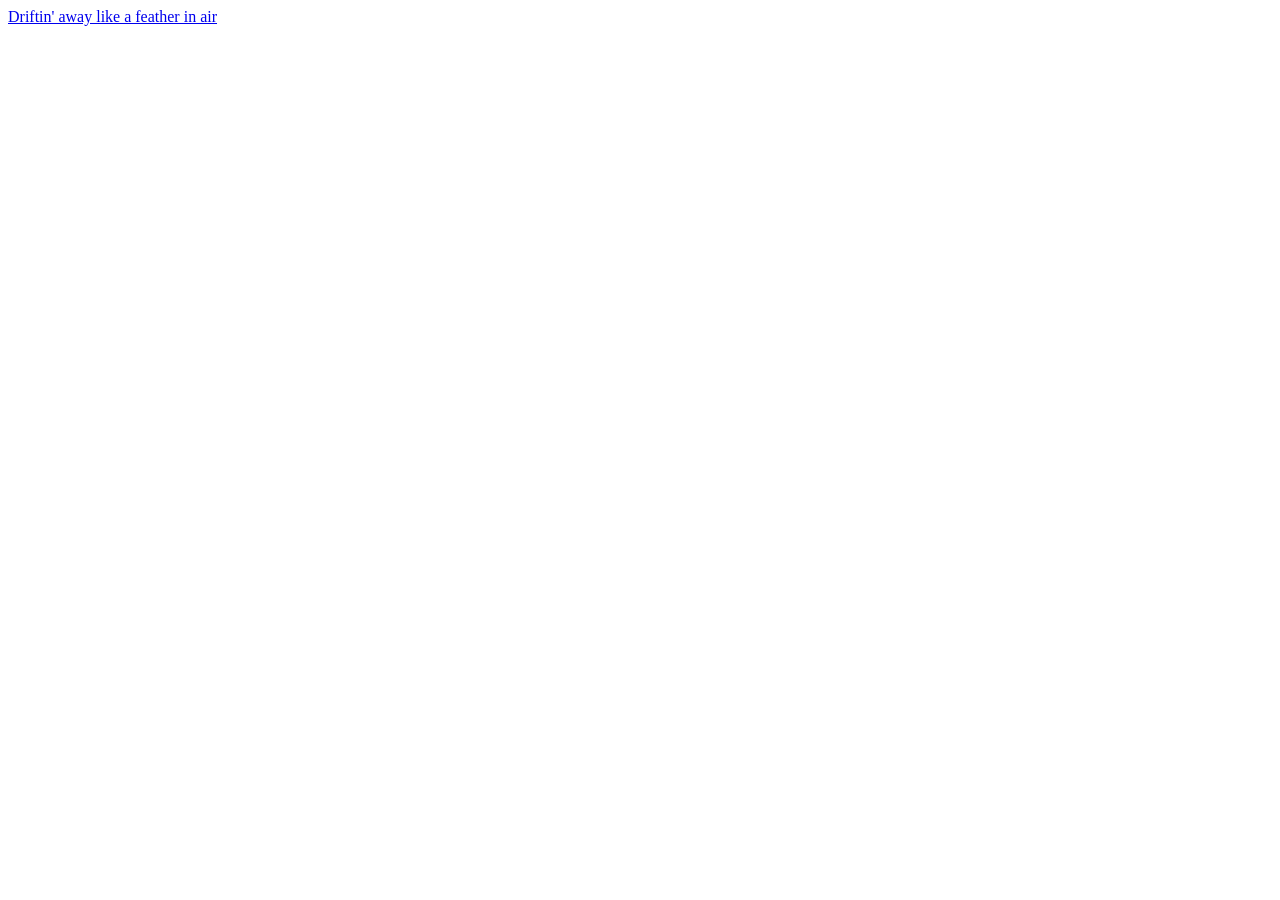
==== index.html @ 5ecd7fa6 "files" ====
<!DOCTYPE html>
<html lan="en">
<head>
    <meta charset="UTF-8">
    <link rel="stylesheet" href="css/mainStyle.css">
    <title>Project 2 page1</title>
</head>
<body>

     <a href="page2/page2.html"> Driftin' away like a feather in air</a>
  

</body>
</html>
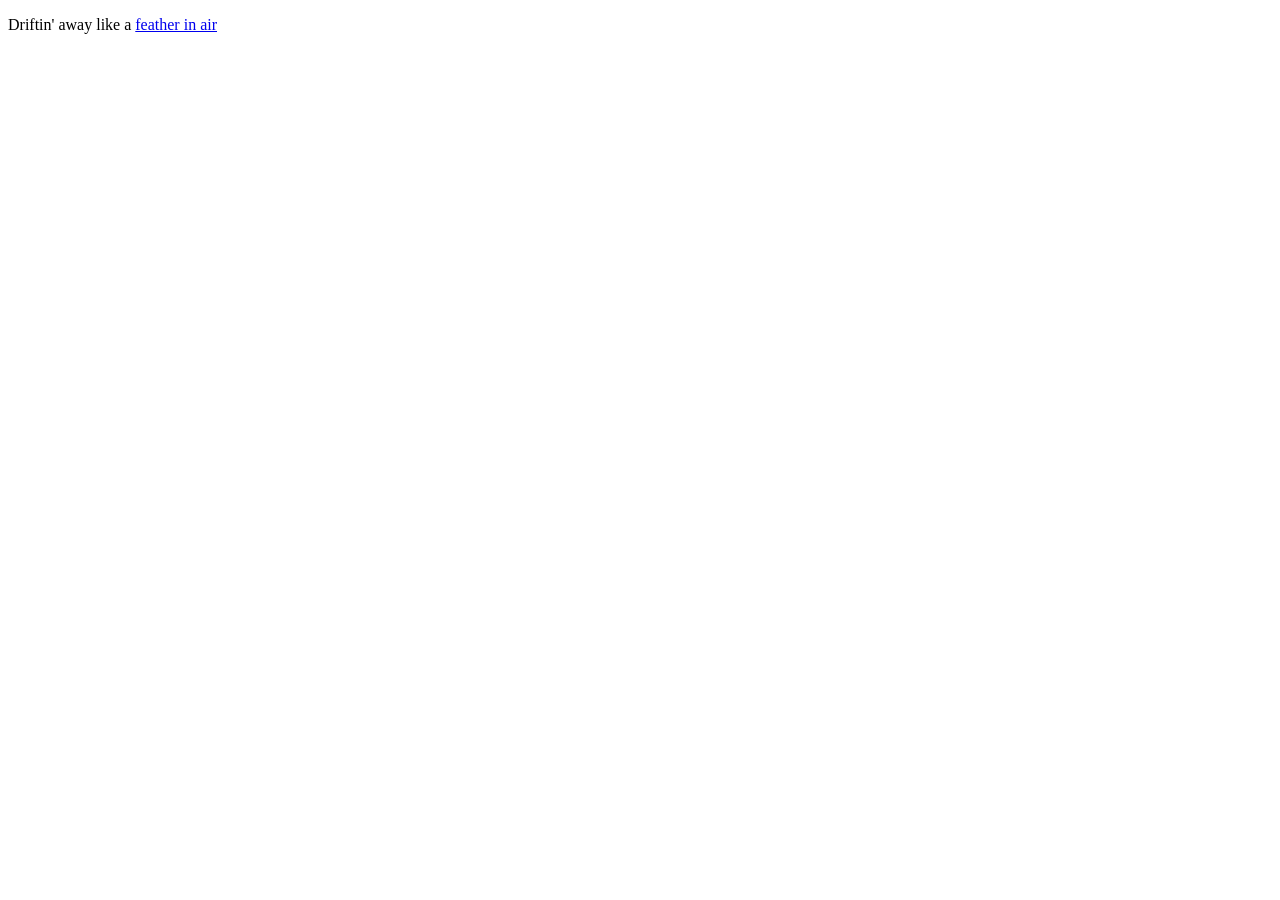
==== commit 21a9eeb2: "finished" ====
--- a/index.html
+++ b/index.html
@@ -4,10 +4,23 @@
     <meta charset="UTF-8">
     <link rel="stylesheet" href="css/mainStyle.css">
     <title>Project 2 page1</title>
+    <link href="https://db.onlinewebfonts.com/c/002b944b211d383987536f1ecf684bca?family=Herculanum" rel="stylesheet"> 
+    
 </head>
 <body>
+ 
 
-     <a href="page2/page2.html"> Driftin' away like a feather in air</a>
+
+    <p>
+        <span class="driftin">Driftin' away</span>
+        <span class="like">like a</span>
+        <span class="feather"><a href="page2/page2.html">feather in air</a></span>
+
+
+    </p>
+
+
+     
   
 
 </body>
